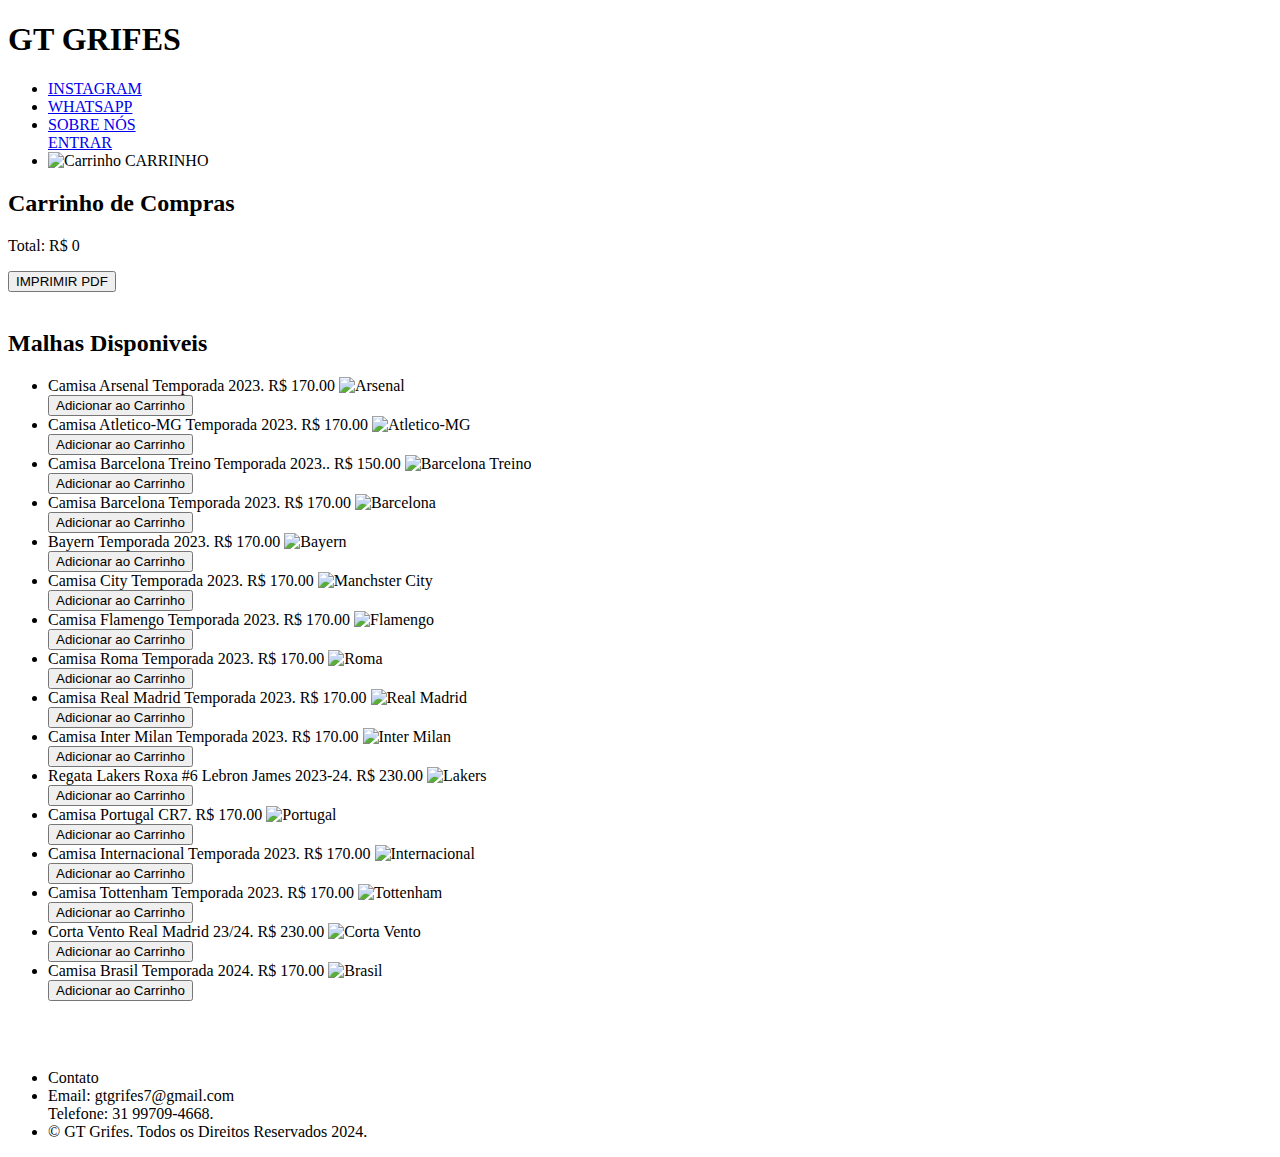
==== GT Grifes/index.html @ 1e6c32f9 "Add files via upload" ====
<!DOCTYPE html>
<html lang="pt">

<head>
    <meta charset="UTF-8">
    <meta name="viewport" content="width=device-width, initial-scale=1.0">
    <title>GT GRIFES</title>
    <link rel="stylesheet" href="../css/style.css">
    <script src="https://www.paypal.com/sdk/js?client-id=AXTUsh_VKLZ6hXjQ500lcaKAOKIQ7CKFM-yohSFecpPlVNIj4Z-S8O3nSG2U3O7dDoB33rxN5YpMJtVb"></script>
    <script src="https://rawgit.com/eKoopmans/html2pdf/master/dist/html2pdf.bundle.js"></script>
    <script src="main.js"></script>
</head>

<body>
    <header>
        <h1>GT GRIFES</h1>
    </header>

    <nav>
        <ul>
            <li><a href="https://acesse.one/2hI9S">INSTAGRAM</a></li>
            <li><a href="https://contate.me/gtgrifes">WHATSAPP</a></li>
            <li><a href="../assets/sobre.html">SOBRE NÓS</a></li>
               <li id="logoutLi" onclick="logout()">LOGOUT</li>
            <li id="entrarLi"><a href="../assets/login.html">ENTRAR</a></li>
            <li id="carrinho-icon" onclick="toggleCarrinho()">
                <img src="../img/carrinho.png" alt="Carrinho" id="imgCarrinho">
                <span id="carrinho-tab">CARRINHO</span>
            </li>

        </ul>
    </nav>
    <div id="carrinho">
        <h2>Carrinho de Compras</h2>
        <ul id="lista-carrinho"></ul>
        <p class="tt">Total: R$ <span id="total-carrinho">0</span></p>
        <button onclick="imprimirCarrinho()">IMPRIMIR PDF</button>
        <br>
        <div id="paypal-button-container"></div>
    </div>

    <br>
    <main>
        <h2>Malhas Disponiveis</h2>

        <div class="produtos">
            <ul>
                <li>
                    <span>Camisa Arsenal Temporada 2023.</span>
                    <span>R$ 170.00</span>
                    <img src="../img/arsenal.jpeg" alt="Arsenal">
                    <br>
                    <button onclick="adicionarProduto('Arsenal', 170.00, '01',  'img/arsenal.jpeg')">Adicionar ao
                        Carrinho</button>
                </li>

                <li>
                    <span>Camisa Atletico-MG Temporada 2023.</span>
                    <span>R$ 170.00</span>
                    <img src="../img/ateltico.jpeg" alt="Atletico-MG">
                    <br>
                    <button onclick="adicionarProduto('Atletico-MG', 170.00, '02',  '../img/ateltico.jpeg')">Adicionar
                        ao Carrinho</button>
                </li>

                <li>
                    <span>Camisa Barcelona Treino Temporada 2023..</span>
                    <span>R$ 150.00</span>
                    <img src="../img/barcelona trainig.jpeg" alt="Barcelona Treino">
                    <br>
                    <button
                        onclick="adicionarProduto('Barcelona trainig', 150.00, '03',  '../img/barcelona trainig.jpeg')">Adicionar
                        ao Carrinho</button>
                </li>

                <li>
                    <span>Camisa Barcelona Temporada 2023.</span>
                    <span>R$ 170.00</span>
                    <img src="../img/barcelona.jpeg" alt="Barcelona">
                    <br>
                    <button onclick="adicionarProduto('Barcelona', 170.00, '04',  '../img/barcelona.jpeg')">Adicionar ao
                        Carrinho</button>
                </li>

                <li>
                    <span>Bayern Temporada 2023.</span>
                    <span>R$ 170.00</span>
                    <img src="../img/bayern.jpeg" alt="Bayern">
                    <br>
                    <button onclick="adicionarProduto('Bayern', 170.00, '05',  '../img/bayern.jpeg')">Adicionar ao
                        Carrinho</button>
                </li>

                <li>
                    <span>Camisa City Temporada 2023.</span>
                    <span>R$ 170.00</span>
                    <img src="../img/city.jpg" alt="Manchster City">
                    <br>
                    <button onclick="adicionarProduto('Manchster City', 170.00, '06',  '../img/city.jpg')">Adicionar ao
                        Carrinho</button>
                </li>

                <li>
                    <span>Camisa Flamengo Temporada 2023.</span>
                    <span>R$ 170.00</span>
                    <img src="../img/flamengo.jpeg" alt="Flamengo">
                    <br>
                    <button onclick="adicionarProduto('Flamengo', 170.00, '07',  '../img/flamengo.jpeg')">Adicionar ao
                        Carrinho</button>
                </li>

                <li>
                    <span>Camisa Roma Temporada 2023.</span>
                    <span>R$ 170.00</span>
                    <img src="../img/roma.jpeg" alt="Roma">
                    <br>
                    <button onclick="adicionarProduto('Roma', 170.00, '08',  '../img/roma.jpeg')">Adicionar ao
                        Carrinho</button>
                </li>

                <li>
                    <span>Camisa Real Madrid Temporada 2023.</span>
                    <span>R$ 170.00</span>
                    <img src="../img/real madrid.jpeg" alt="Real Madrid">
                    <br>
                    <button
                        onclick="adicionarProduto('Real Madrid', 170.00, '09',  '../img/real madrid.jpeg')">Adicionar ao
                        Carrinho</button>
                </li>

                <li>
                    <span>Camisa Inter Milan Temporada 2023.</span>
                    <span>R$ 170.00</span>
                    <img src="../img/inter milan.jpeg" alt="Inter Milan">
                    <br>
                    <button
                        onclick="adicionarProduto('Inter Milan', 170.00, '10',  '../img/inter milan.jpeg')">Adicionar ao
                        Carrinho</button>
                </li>

                <li>
                    <span>Regata Lakers Roxa #6 Lebron James 2023-24.</span>
                    <span>R$ 230.00</span>
                    <img src="../img/lakers.jpg" alt="Lakers">
                    <br>
                    <button onclick="adicionarProduto('Lakers', 170.00, '11',  '../img/lakers.jpg')">Adicionar ao
                        Carrinho</button>
                </li>

                <li>
                    <span>Camisa Portugal CR7.</span>
                    <span>R$ 170.00</span>
                    <img src="../img/portugal.jpeg" alt="Portugal">
                    <br>
                    <button onclick="adicionarProduto('Portugal', 170.00, '12',  '../img/portugal.jpeg')">Adicionar ao
                        Carrinho</button>
                </li>

                <li>
                    <span>Camisa Internacional Temporada 2023.</span>
                    <span>R$ 170.00</span>
                    <img src="../img/internacional.jpeg" alt="Internacional">
                    <br>
                    <button
                        onclick="adicionarProduto('Internacional', 170.00, '13',  '../img/internacional.jpeg')">Adicionar
                        ao Carrinho</button>
                </li>

                <li>
                    <span>Camisa Tottenham Temporada 2023.</span>
                    <span>R$ 170.00</span>
                    <img src="../img/tottenham.jpeg" alt="Tottenham">
                    <br>
                    <button onclick="adicionarProduto('Tottenham', 170.00, '14',  '../img/tottenham.jpeg')">Adicionar ao
                        Carrinho</button>
                </li>

                <li>
                    <span>Corta Vento Real Madrid 23/24.</span>
                    <span>R$ 230.00</span>
                    <img src="../img/corta.jpeg" alt="Corta Vento">
                    <br>
                    <button onclick="adicionarProduto('Corta Vento', 170.00, '15',  '../img/corta.jpeg')">Adicionar ao
                        Carrinho</button>
                </li>

                <li>
                    <span>Camisa Brasil Temporada 2024.</span>
                    <span>R$ 170.00</span>
                    <img src="../img/brasil.jpeg" alt="Brasil">
                    <br>
                    <button onclick="adicionarProduto('Brasil', 170.00, '16',  '../img/brasil.jpeg')">Adicionar ao
                        Carrinho</button>
                </li>
            </ul>
        </div>
        <br><br>
    </main>

    <footer>
        <ul>
            <li id="ctt">Contato</li>
            <li id="dadosctt">Email: gtgrifes7@gmail.com <br>
                Telefone: 31 99709-4668.</li>
            <li class="copy">&copy; GT Grifes. Todos os Direitos Reservados 2024.</li>
        </ul>
    </footer>
</body>

</html>
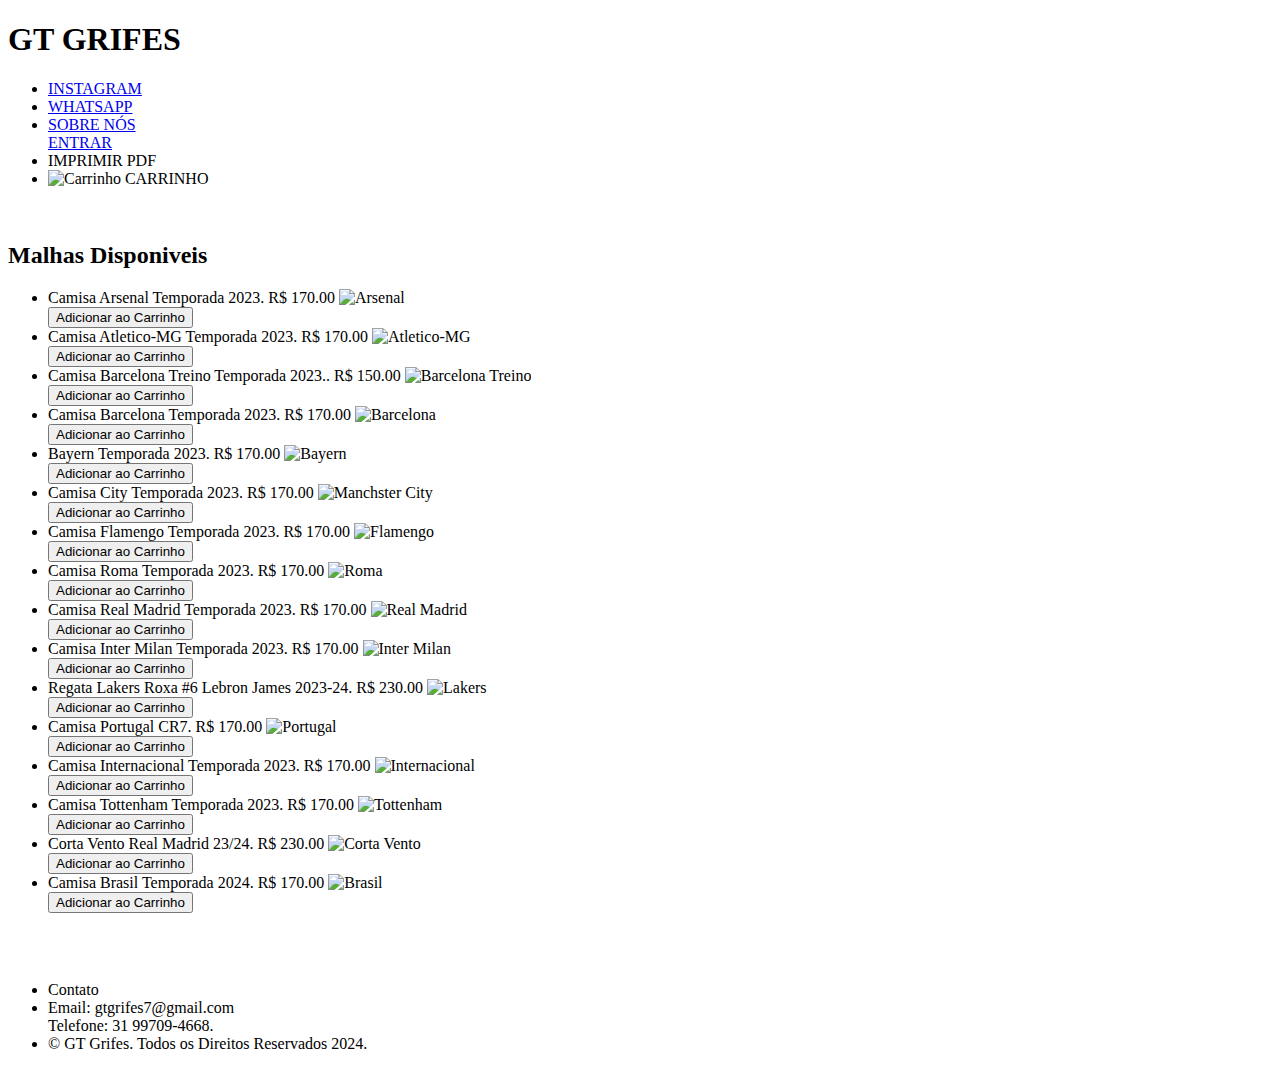
==== commit ff86c9aa: "Update index.html" ====
--- a/GT Grifes/index.html
+++ b/GT Grifes/index.html
@@ -12,6 +12,7 @@
 </head>
 
 <body>
+    <div id="naoMostrar">
     <header>
         <h1>GT GRIFES</h1>
     </header>
@@ -23,6 +24,7 @@
             <li><a href="../assets/sobre.html">SOBRE NÓS</a></li>
                <li id="logoutLi" onclick="logout()">LOGOUT</li>
             <li id="entrarLi"><a href="../assets/login.html">ENTRAR</a></li>
+            <li><a onclick="imprimir()">IMPRIMIR PDF</a></li>
             <li id="carrinho-icon" onclick="toggleCarrinho()">
                 <img src="../img/carrinho.png" alt="Carrinho" id="imgCarrinho">
                 <span id="carrinho-tab">CARRINHO</span>
@@ -30,15 +32,18 @@
 
         </ul>
     </nav>
+        </div>
+    
     <div id="carrinho">
         <h2>Carrinho de Compras</h2>
         <ul id="lista-carrinho"></ul>
         <p class="tt">Total: R$ <span id="total-carrinho">0</span></p>
         <button onclick="imprimirCarrinho()">IMPRIMIR PDF</button>
-        <br>
         <div id="paypal-button-container"></div>
     </div>
-
+    
+    <div id="nm">
+        
     <br>
     <main>
         <h2>Malhas Disponiveis</h2>
@@ -196,6 +201,10 @@
         </div>
         <br><br>
     </main>
+    
+      <script>
+        document.getElementById('carrinho').style = "display: none";
+    </script>
 
     <footer>
         <ul>
@@ -205,6 +214,7 @@
             <li class="copy">&copy; GT Grifes. Todos os Direitos Reservados 2024.</li>
         </ul>
     </footer>
+        </div>
 </body>
 
-</html>+</html>
